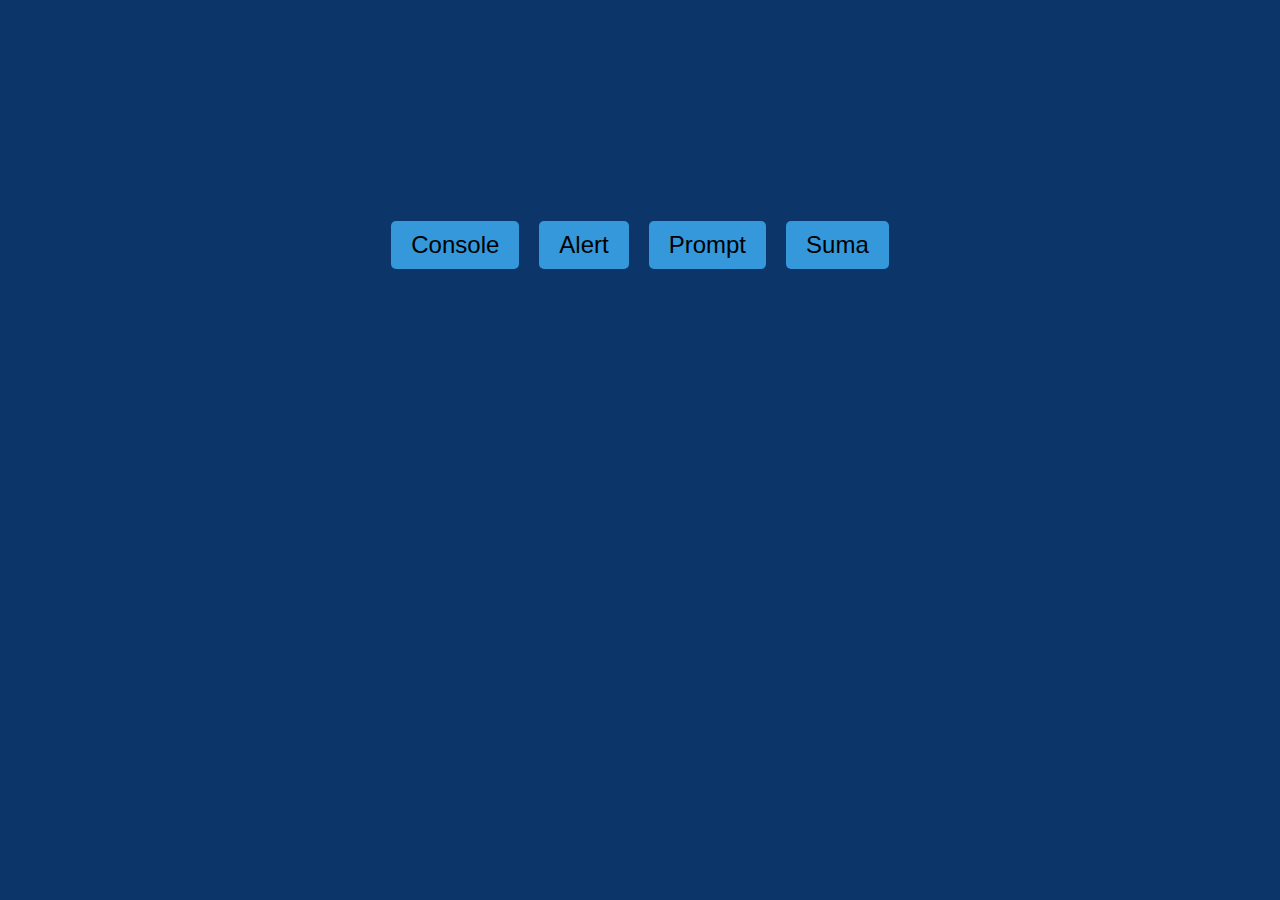
==== lp-efl-1d/index.html @ e9a439aa "Add files via upload" ====
<!DOCTYPE html>
<html lang="en">
<head>
    <meta charset="UTF-8">
    <meta name="viewport" content="width=device-width, initial-scale=1.0">
    <link rel="stylesheet" href="style.css">
    <title>Document</title>
</head>
<body>
    <header>
        <h1></h1>
    </header>
    <main class="container">
        <button onclick="" class="button">Console</button>
        <button onclick="" class="button">Alert</button>
        <button onclick="" class="button">Prompt</button>
        <button onclick="" class="button">Suma</button>
    </main>

      <script src="app.js"></script>
</body>
</html>
---- lp-efl-1d/style.css ----
header {
    text-align: center;
    font-size: 30px;
    color: #279EFF;
  }
  
  main, html {
    margin: 0;
    padding: 0;
    height: 50%;
    display: flex;
    justify-content: center;
    align-items: center;
    background-color: #0C356A;
  }
  
  .container {
    text-align: center;
    color: #279EFF;
  }
  
  .button {
    padding: 10px 20px;
    margin: 10px;
    font-size: 24px;
    border: none;
    background-color: #3498db;
    cursor: pointer;
    border-radius: 5px;
  }
  
  .button:hover {
    background-color: #2980b9;
  }
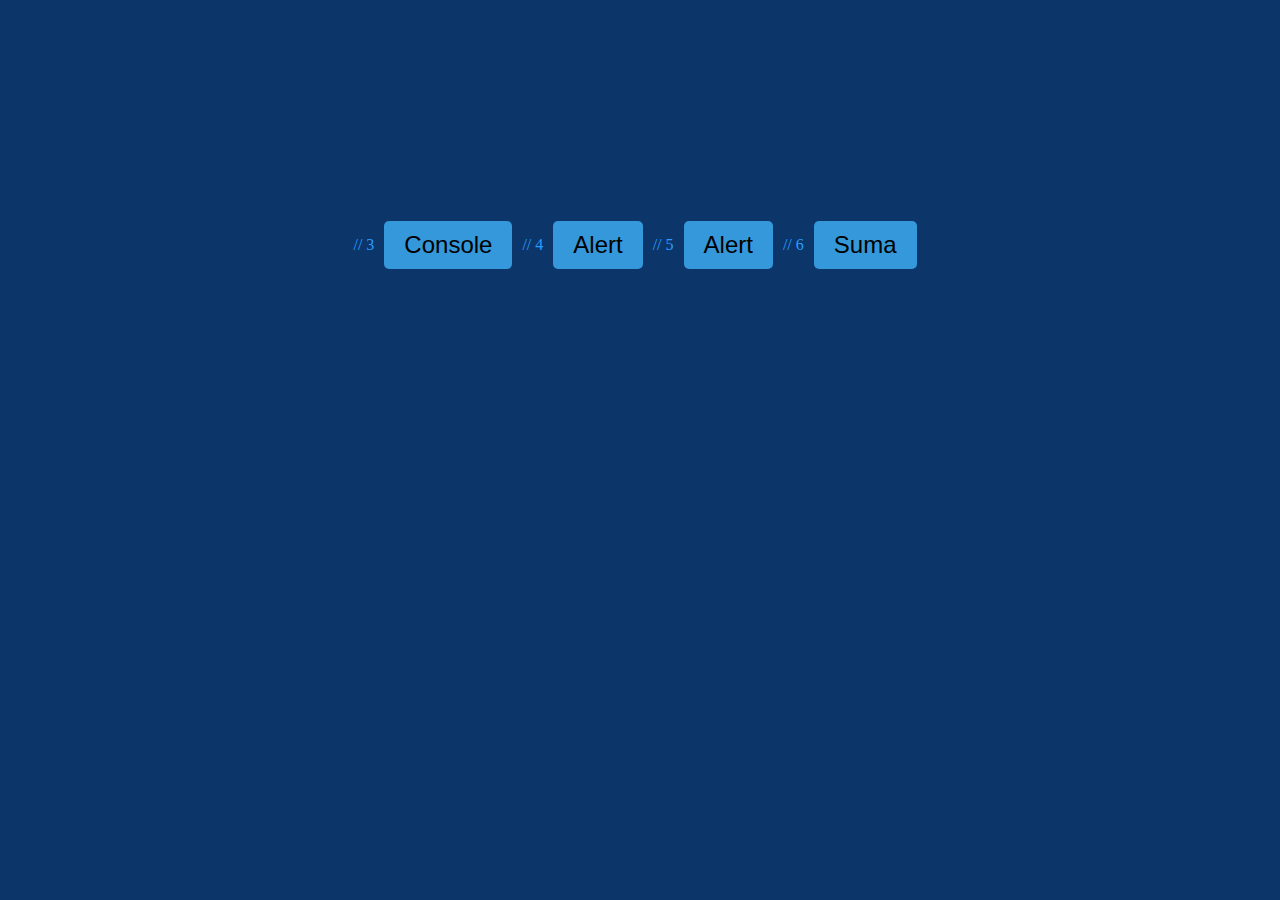
==== commit a69e87bd: "ordenando archivos del modulo 1 cap 1 desafio" ====
--- a/lp-efl-1d/index.html
+++ b/lp-efl-1d/index.html
@@ -1,6 +1,5 @@
-
 <!DOCTYPE html>
-<html lang="en">
+<html lang="es">
 <head>
     <meta charset="UTF-8">
     <meta name="viewport" content="width=device-width, initial-scale=1.0">
@@ -12,12 +11,15 @@
         <h1></h1>
     </header>
     <main class="container">
-        <button onclick="" class="button">Console</button>
-        <button onclick="" class="button">Alert</button>
-        <button onclick="" class="button">Prompt</button>
-        <button onclick="" class="button">Suma</button>
+        // 3
+        <button onclick="mostarMensajeEnLaConsola()" class="button">Console</button>
+        // 4
+        <button onclick="mostrarAlerta()" class="button">Alert</button>
+        // 5
+        <button onclick="mostarAlerta()" class="button">Alert</button>
+        // 6 
+        <button onclick="sumaDosNumeros()" class="button">Suma</button> 
     </main>
-
-      <script src="app.js"></script>
+      <script src="js-curso-2/app.js"></script>
 </body>
-</html>+</html>
--- a/lp-efl-1d/style.css
+++ b/lp-efl-1d/style.css
@@ -1,34 +1,34 @@
 header {
-    text-align: center;
-    font-size: 30px;
-    color: #279EFF;
-  }
-  
-  main, html {
-    margin: 0;
-    padding: 0;
-    height: 50%;
-    display: flex;
-    justify-content: center;
-    align-items: center;
-    background-color: #0C356A;
-  }
-  
-  .container {
-    text-align: center;
-    color: #279EFF;
-  }
-  
-  .button {
-    padding: 10px 20px;
-    margin: 10px;
-    font-size: 24px;
-    border: none;
-    background-color: #3498db;
-    cursor: pointer;
-    border-radius: 5px;
-  }
-  
-  .button:hover {
-    background-color: #2980b9;
-  }+  text-align: center;
+  font-size: 30px;
+  color: #279EFF;
+}
+
+main, html {
+  margin: 0;
+  padding: 0;
+  height: 50%;
+  display: flex;
+  justify-content: center;
+  align-items: center;
+  background-color: #0C356A;
+}
+
+.container {
+  text-align: center;
+  color: #279EFF;
+}
+
+.button {
+  padding: 10px 20px;
+  margin: 10px;
+  font-size: 24px;
+  border: none;
+  background-color: #3498db;
+  cursor: pointer;
+  border-radius: 5px;
+}
+
+.button:hover {
+  background-color: #2980b9;
+}
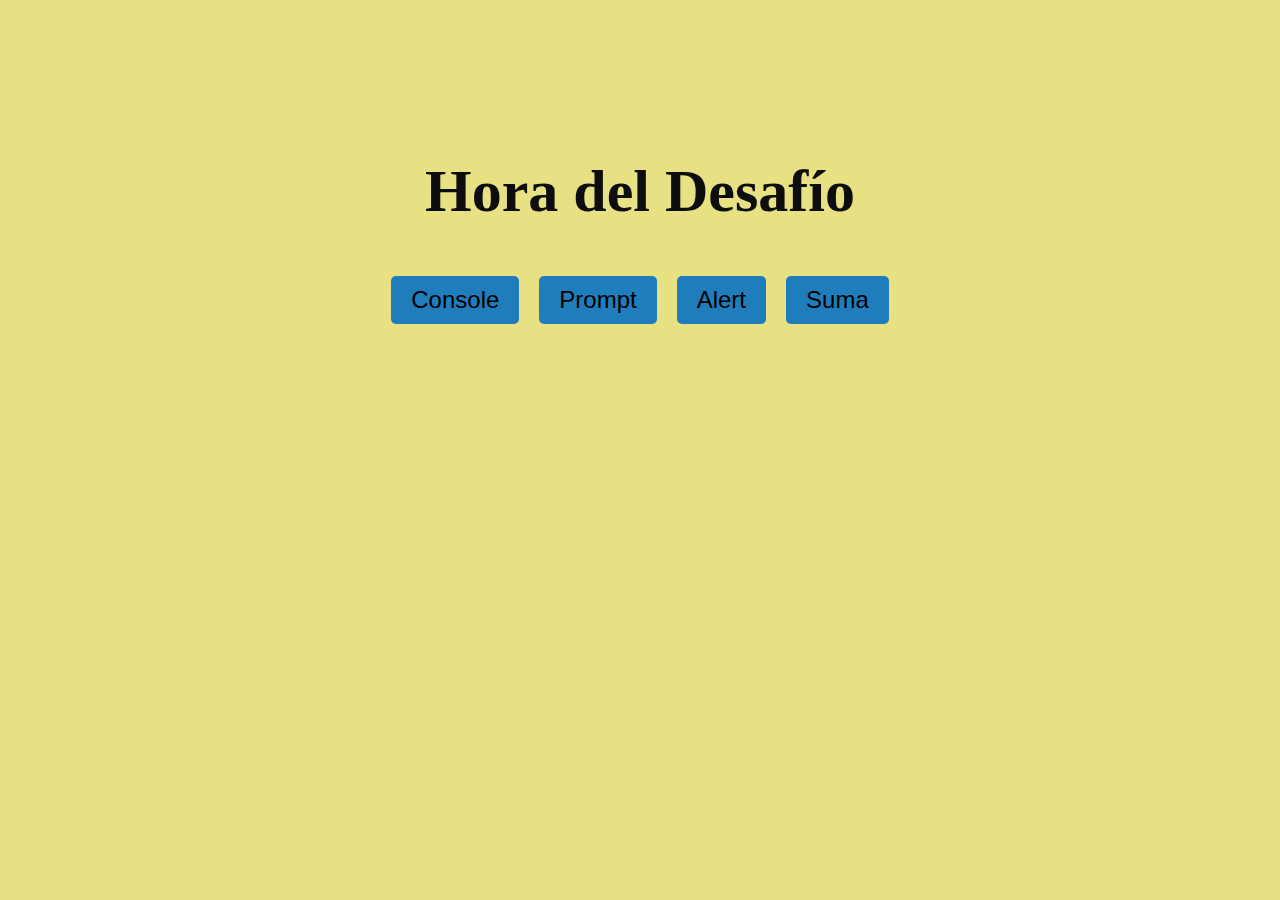
==== commit fbde0e3f: "actualisando has el desafio 2" ====
--- a/lp-efl-1d/index.html
+++ b/lp-efl-1d/index.html
@@ -4,22 +4,24 @@
     <meta charset="UTF-8">
     <meta name="viewport" content="width=device-width, initial-scale=1.0">
     <link rel="stylesheet" href="style.css">
-    <title>Document</title>
+    <title>LP-efl-1d Desafio </title>
 </head>
 <body>
     <header>
+        <!-- T2 Cambiar contenido de `h1` con `document.querySelector` y asignar texto: `Hora del Desafío`. -->
         <h1></h1>
     </header>
     <main class="container">
-        // 3
+         <!-- T3 Crear función a mostra mensaje en consola: `El botón fue clicado` siempre que se presione el botón `Console`. -->
         <button onclick="mostarMensajeEnLaConsola()" class="button">Console</button>
-        // 4
+         <!-- T4 Crear función que se ejecute al pulsar botón "`prompt`", pregunte nombre de ciudad en Perú.
+           Luego, muestre alerta con texto: "`Estuve en {ciudad} y me acordé de ti`". -->
+        <button onclick="mostrarPromt()" class="button">Prompt</button>
+        <!--  T5 Crear función que muestre mensaje de alerta: "Amo JS" siempre que se presione el botón "Alerta". -->
         <button onclick="mostrarAlerta()" class="button">Alert</button>
-        // 5
-        <button onclick="mostarAlerta()" class="button">Alert</button>
-        // 6 
+        <!--  T6 Crear funcion en boton "suma", pide 2 números y muestra el resultado de la suma en una alerta.  -->
         <button onclick="sumaDosNumeros()" class="button">Suma</button> 
     </main>
-      <script src="js-curso-2/app.js"></script>
+      <script src="app.js"></script>
 </body>
-</html>
+</html>--- a/lp-efl-1d/style.css
+++ b/lp-efl-1d/style.css
@@ -1,7 +1,7 @@
 header {
   text-align: center;
   font-size: 30px;
-  color: #279EFF;
+  color: #0d0d0e;
 }
 
 main, html {
@@ -11,7 +11,7 @@
   display: flex;
   justify-content: center;
   align-items: center;
-  background-color: #0C356A;
+  background-color: #e7e184;
 }
 
 .container {
@@ -24,7 +24,7 @@
   margin: 10px;
   font-size: 24px;
   border: none;
-  background-color: #3498db;
+  background-color: #207dbb;
   cursor: pointer;
   border-radius: 5px;
 }
